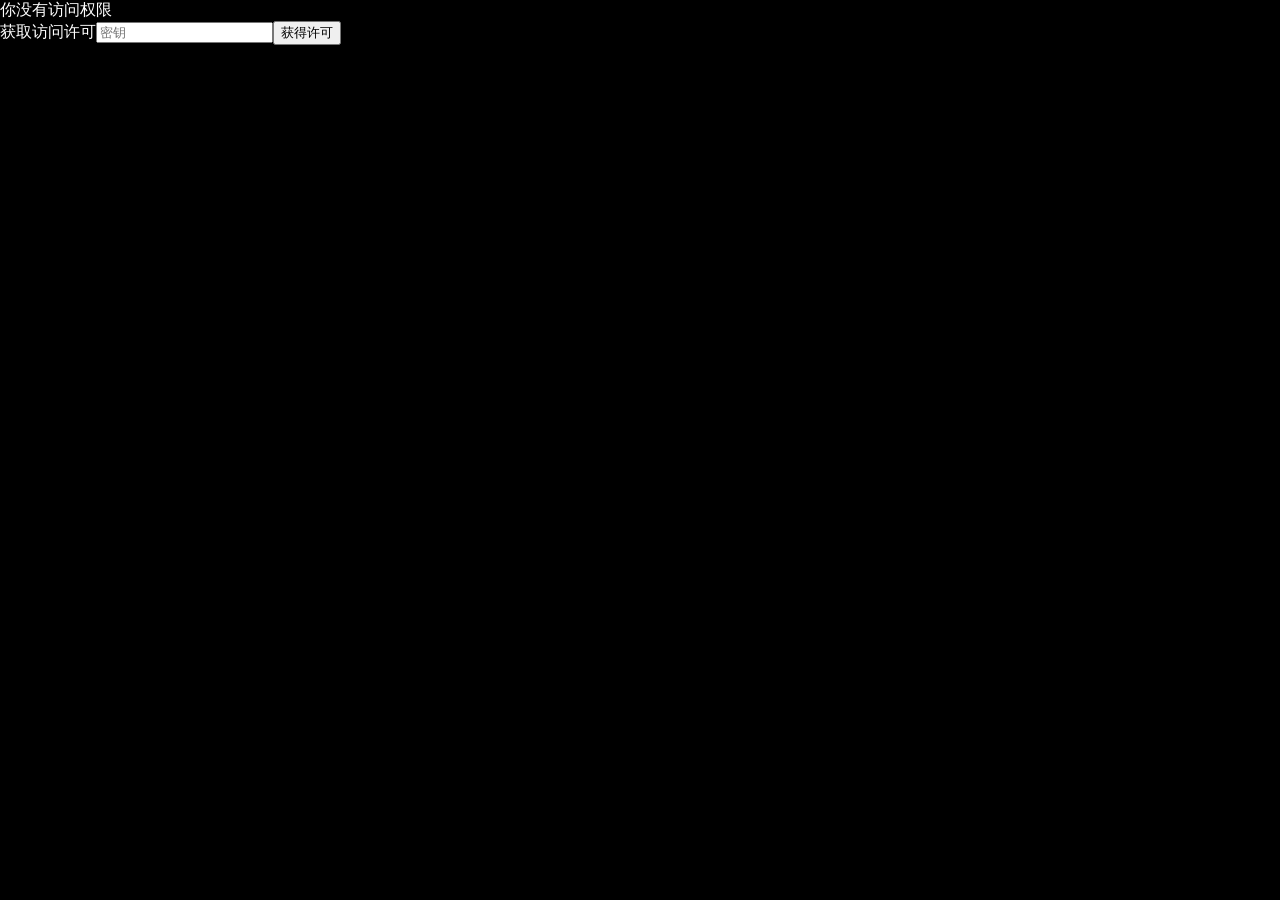
==== index.html @ 8a0bf9b8 "Merge branch 'dev' (Deployed via GitHub Actions)" ====
<!DOCTYPE html><html lang="zh-cn"><head>
        <meta charset="utf-8">
        <meta name="viewport" content="width=device-width, initial-scale=1">
        <link rel="stylesheet" href="assets/css/index/style.css" type="text/css">
      <script type="module" crossorigin="" src="./assets/app-Cs_L84dn.js"></script>
      <link rel="modulepreload" crossorigin="" href="./assets/runtime-core.esm-bundler-BqAouLo4.js">
      <link rel="modulepreload" crossorigin="" href="./assets/rolldown-runtime-pP25SEvz.js">
      <link rel="modulepreload" crossorigin="" href="./assets/aealk-Cxu5j2XZ.js">
      <link rel="modulepreload" crossorigin="" href="./assets/runtime-dom.esm-bundler-BBZnceER.js">
      <link rel="modulepreload" crossorigin="" href="./assets/Level-Bv0FEIXK.js">
      <link rel="modulepreload" crossorigin="" href="./assets/preload-helper-BnMaty5B.js">
      <link rel="modulepreload" crossorigin="" href="./assets/useApi-CUWMwLLw-CN493F9-.js">
      <link rel="stylesheet" crossorigin="" href="./assets/app-D5Jx6zey.css">
    </head>
    <body>
        <noscript>
            <strong>需要启用javascript才能正常查看网站</strong>
        </noscript>
        <div id="app" data-server-rendered="true"><div><span>正在加载中……</span></div></div>
    
</body></html>
---- assets/css/index/style.css ----
body{
    background-color: black;
    color: white;
}
body #app{
    position: absolute;
    top: 0;
    left: 0;
    width: 100%;
    height: 100%;
}
a:link    {
    color: #9ed3e6;
}
a:visited {
    color: #b59dca;
}
---- assets/app-D5Jx6zey.css ----
#navbar[data-v-e245c15c]{border-bottom:1px solid #fff;margin-bottom:1rem;display:flex}#navbar .item[data-v-e245c15c]{margin:.5rem}#loading[data-v-d5da8c6e]{z-index:100;pointer-events:none;background-color:#000c;justify-content:center;align-items:center;width:100%;height:100%;display:flex;position:fixed;top:0;left:0}
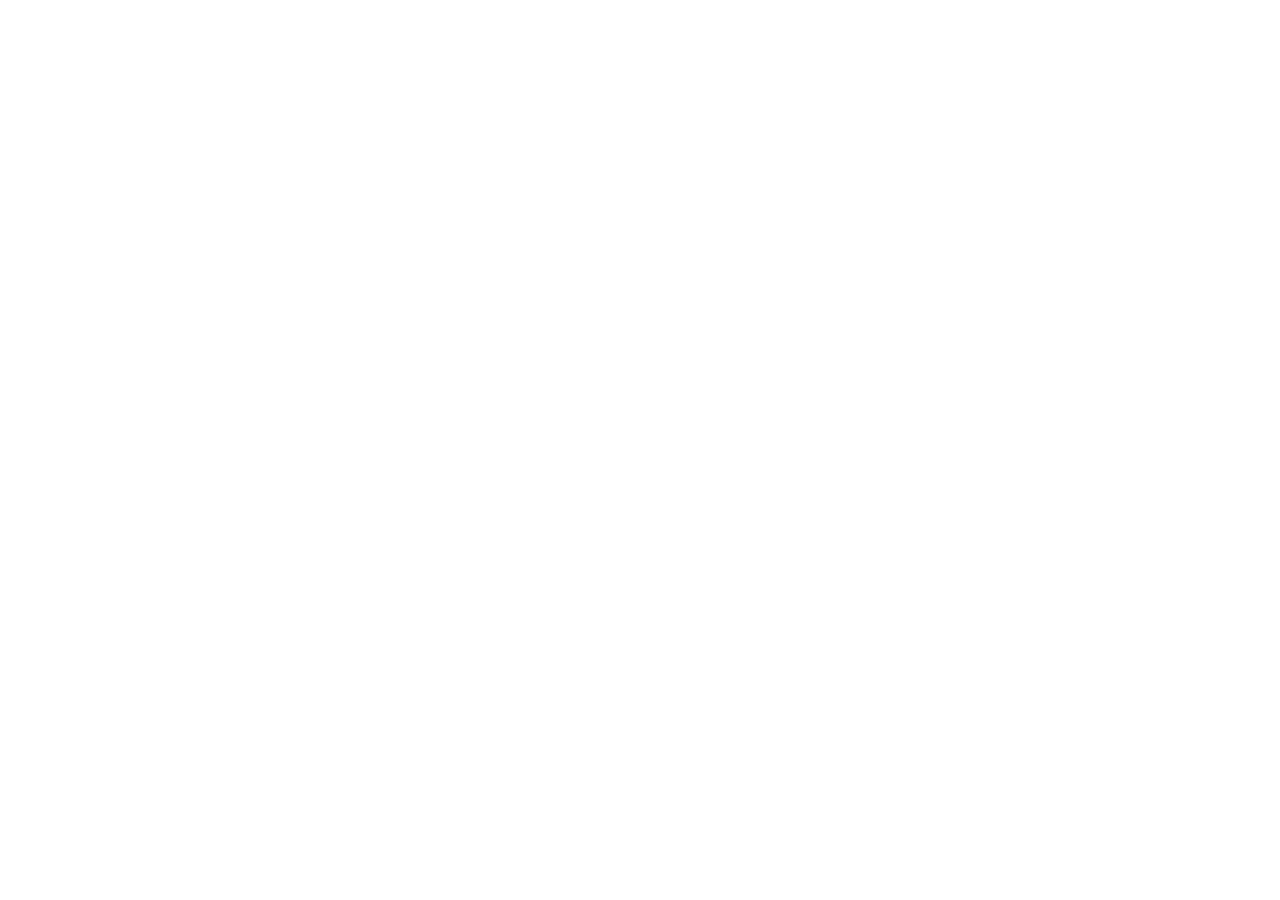
==== commit 27181a7f: "49ad35fc521bc327e45d17cc4cae9898e71ee73a (Deployed via GitHub Actions)" ====
--- a/index.html
+++ b/index.html
@@ -2,15 +2,16 @@
         <meta charset="utf-8">
         <meta name="viewport" content="width=device-width, initial-scale=1">
         <link rel="stylesheet" href="assets/css/index/style.css" type="text/css">
-      <script type="module" crossorigin="" src="./assets/app-Cs_L84dn.js"></script>
+      <script type="module" crossorigin="" src="./assets/app-CxpVVGcE.js"></script>
       <link rel="modulepreload" crossorigin="" href="./assets/runtime-core.esm-bundler-BqAouLo4.js">
       <link rel="modulepreload" crossorigin="" href="./assets/rolldown-runtime-pP25SEvz.js">
-      <link rel="modulepreload" crossorigin="" href="./assets/aealk-Cxu5j2XZ.js">
+      <link rel="modulepreload" crossorigin="" href="./assets/aealk-DhsOR5Vf.js">
       <link rel="modulepreload" crossorigin="" href="./assets/runtime-dom.esm-bundler-BBZnceER.js">
-      <link rel="modulepreload" crossorigin="" href="./assets/Level-Bv0FEIXK.js">
-      <link rel="modulepreload" crossorigin="" href="./assets/preload-helper-BnMaty5B.js">
+      <link rel="modulepreload" crossorigin="" href="./assets/Level-C2Y110oE.js">
+      <link rel="modulepreload" crossorigin="" href="./assets/_plugin-vue_export-helper-BDNMzG2s.js">
       <link rel="modulepreload" crossorigin="" href="./assets/useApi-CUWMwLLw-CN493F9-.js">
-      <link rel="stylesheet" crossorigin="" href="./assets/app-D5Jx6zey.css">
+      <link rel="modulepreload" crossorigin="" href="./assets/preload-helper-CRzLMJPS.js">
+      <link rel="stylesheet" crossorigin="" href="./assets/app-2Bng5BSm.css">
     </head>
     <body>
         <noscript>
--- a/assets/app-2Bng5BSm.css
+++ b/assets/app-2Bng5BSm.css
@@ -0,0 +1 @@
+#navbar[data-v-b921bc5e]{border-bottom:1px solid #fff;margin-bottom:1rem;display:flex}#navbar .item[data-v-b921bc5e]{margin:.5rem}#loading[data-v-7fec72bd]{z-index:100;pointer-events:none;background-color:#000c;justify-content:center;align-items:center;width:100%;height:100%;display:flex;position:fixed;top:0;left:0}
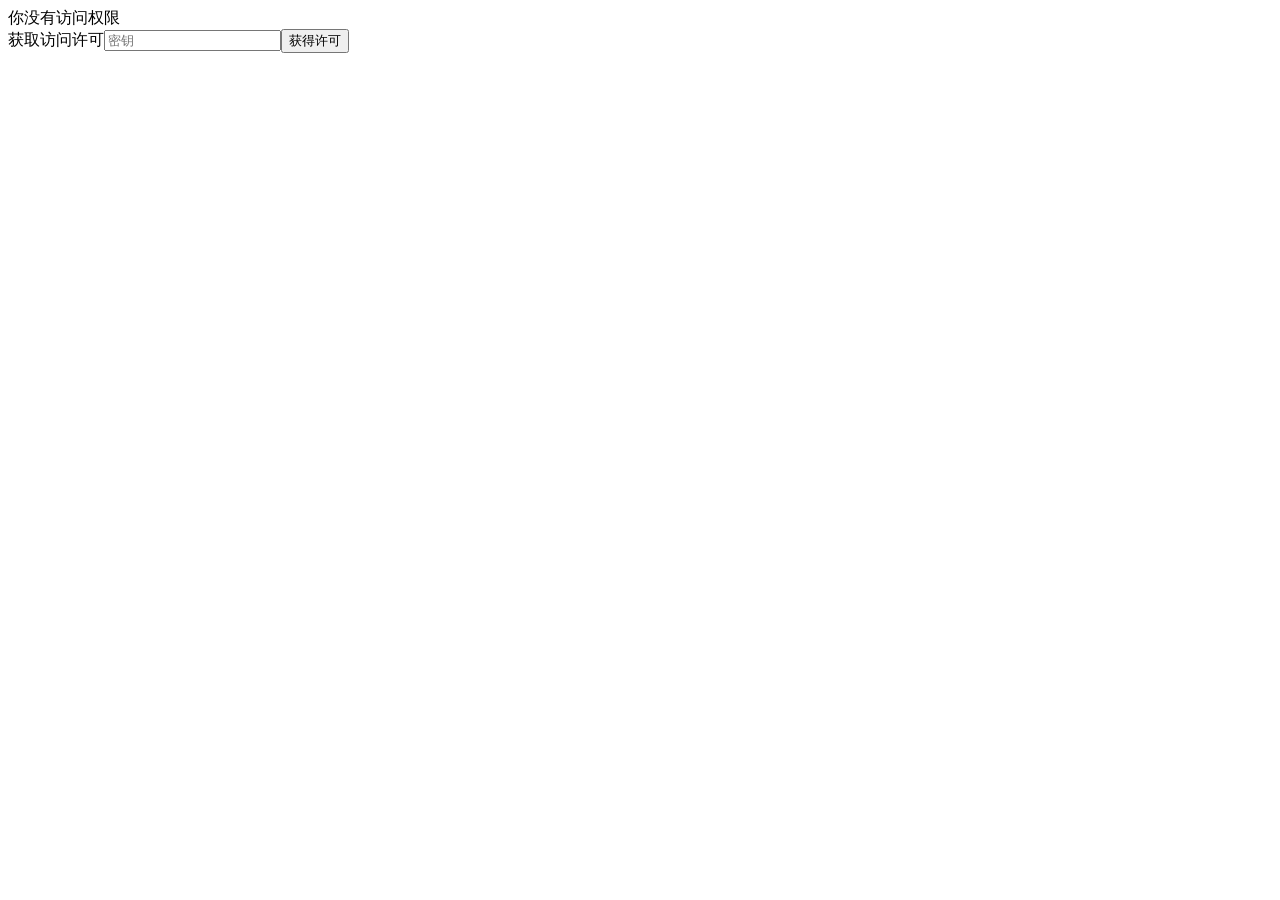
==== commit e225dbcb: "083ab0e4b0d8c0dea3b707598005939ea435de56 (Deployed via GitHub Actions)" ====
--- a/index.html
+++ b/index.html
@@ -2,12 +2,12 @@
         <meta charset="utf-8">
         <meta name="viewport" content="width=device-width, initial-scale=1">
         <link rel="stylesheet" href="assets/css/index/style.css" type="text/css">
-      <script type="module" crossorigin="" src="./assets/app-CxpVVGcE.js"></script>
+      <script type="module" crossorigin="" src="./assets/app-n6e1uNQM.js"></script>
       <link rel="modulepreload" crossorigin="" href="./assets/runtime-core.esm-bundler-BqAouLo4.js">
       <link rel="modulepreload" crossorigin="" href="./assets/rolldown-runtime-pP25SEvz.js">
       <link rel="modulepreload" crossorigin="" href="./assets/aealk-DhsOR5Vf.js">
       <link rel="modulepreload" crossorigin="" href="./assets/runtime-dom.esm-bundler-BBZnceER.js">
-      <link rel="modulepreload" crossorigin="" href="./assets/Level-C2Y110oE.js">
+      <link rel="modulepreload" crossorigin="" href="./assets/Level-BsxGqoUF.js">
       <link rel="modulepreload" crossorigin="" href="./assets/_plugin-vue_export-helper-BDNMzG2s.js">
       <link rel="modulepreload" crossorigin="" href="./assets/useApi-CUWMwLLw-CN493F9-.js">
       <link rel="modulepreload" crossorigin="" href="./assets/preload-helper-CRzLMJPS.js">
